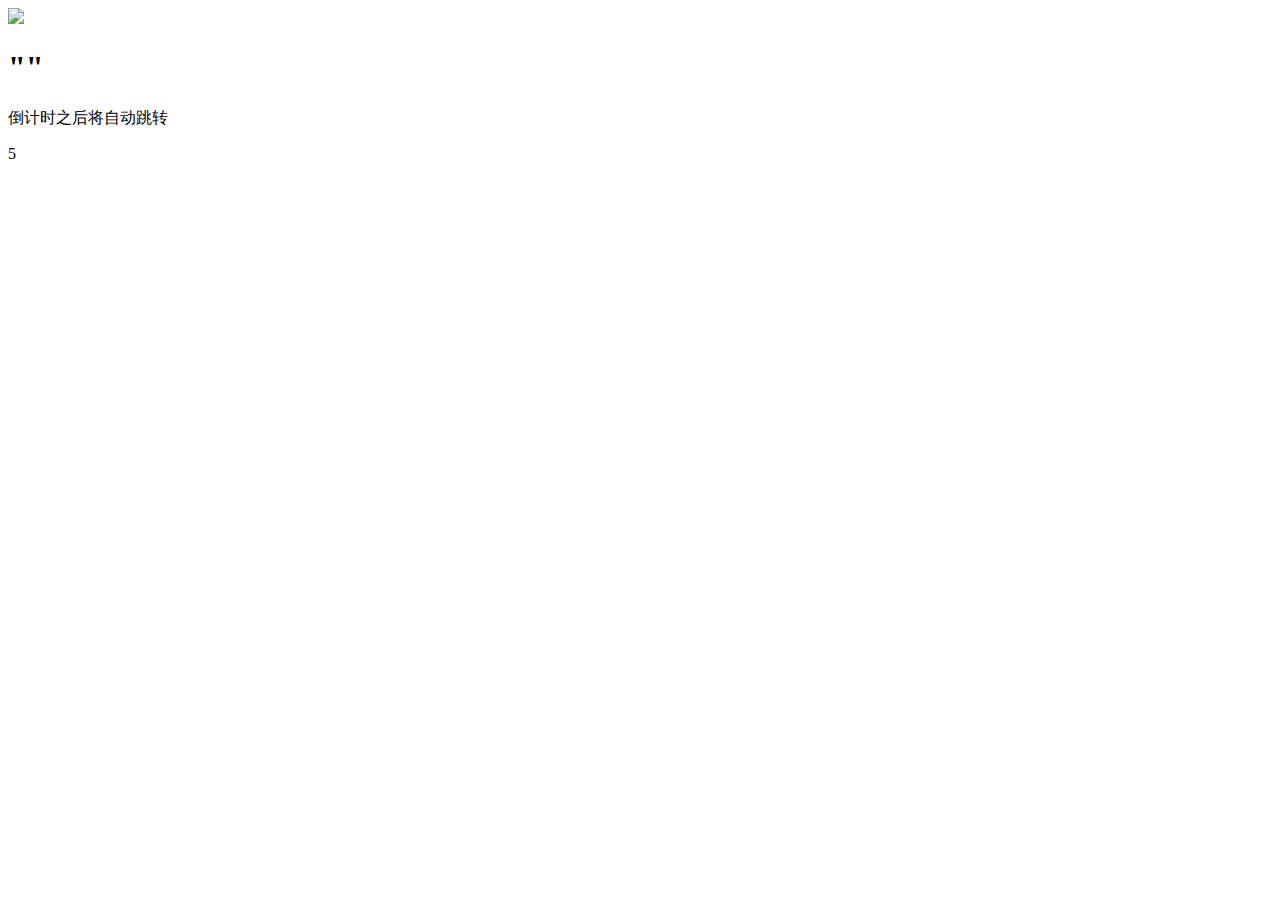
==== src/main/resources/templates/confirm.html @ 5fc33bcf "给前端写了个激活账号页面" ====
<!DOCTYPE html>
<html lang="en" xmlns:th="http://www.thymeleaf.org">
<head>
    <meta charset="UTF-8">
    <title>Title</title>
    <meta name="renderer" content="webkit|ie-comp|ie-stand">
    <meta http-equiv="X-UA-Compatible" content="IE=edge,chrome=1">
    <meta name="viewport" content="width=device-width,user-scalable=yes, minimum-scale=0.4, initial-scale=0.8, target-densitydpi=low-dpi" />
    <meta http-equiv="Cache-Control" content="no-siteapp" />
    <link rel="stylesheet" type="text/css" href="/css/confirm.css"/>
</head>
<body class="login-bg" >
<dev >
    <img id="logo" src="logo.png">
    <h1 th:text="${message}">""</h1>
    <p>倒计时之后将自动跳转</p>
    <p id="totalSecond">5</p>
</dev>

<script language="javascript" type="text/javascript">
    var second = document.getElementById('totalSecond').textContent;

    if (navigator.appName.indexOf("Explorer") > -1)  {
        second = document.getElementById('totalSecond').innerText;
    } else {
        second = document.getElementById('totalSecond').textContent;
    }

    setInterval("redirect()", 1000);
    function redirect() {
        if (second < 0) {
            location.href = 'http://120.26.128.109/login';
        } else {
            if (navigator.appName.indexOf("Explorer") > -1) {
                document.getElementById('totalSecond').innerText = second--;
            } else {
                document.getElementById('totalSecond').textContent = second--;
            }
        }
    }
</script>
</body>
</html>
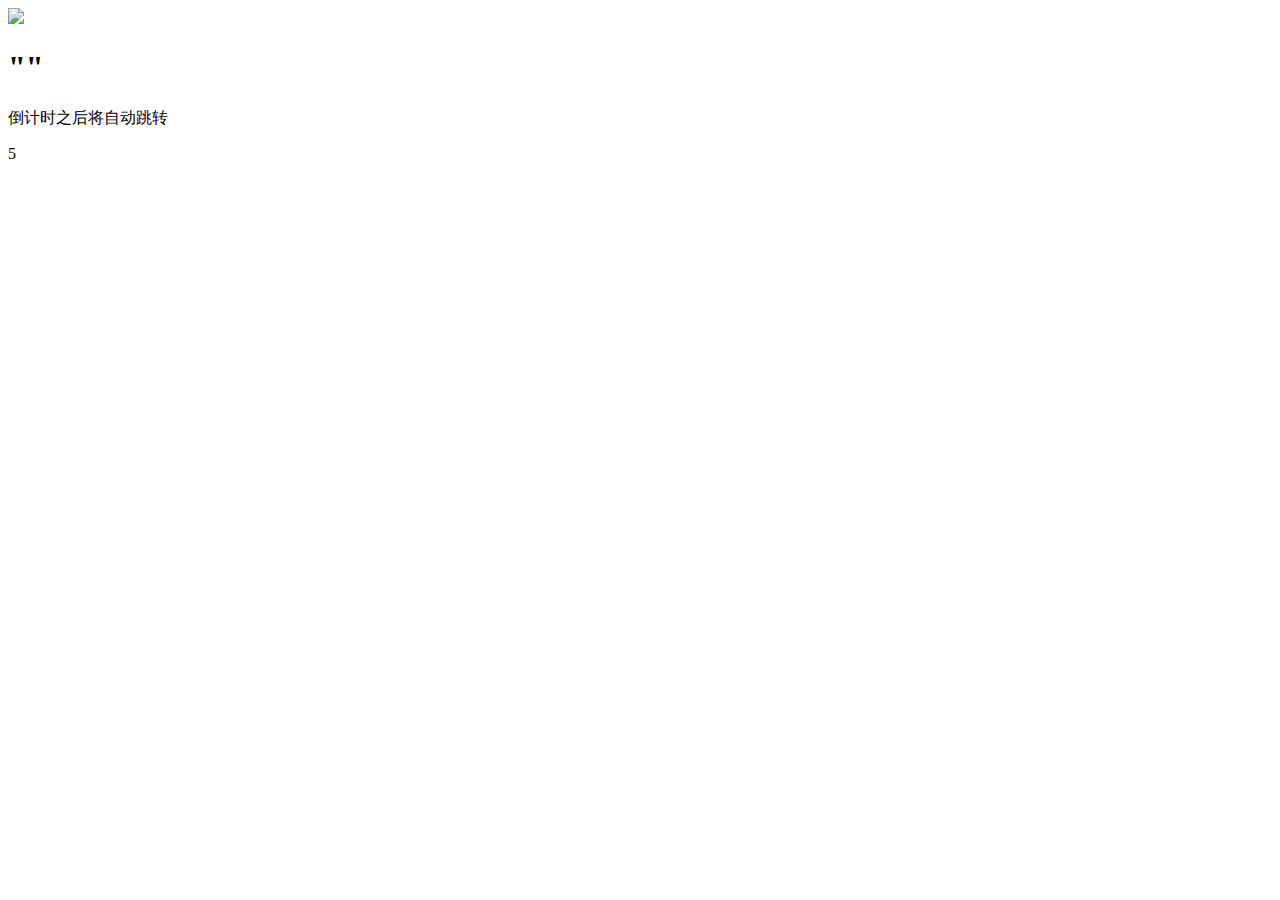
==== commit 53eb9d5b: "修复了认证界面无法加载logo的bug" ====
--- a/src/main/resources/templates/confirm.html
+++ b/src/main/resources/templates/confirm.html
@@ -11,7 +11,7 @@
 </head>
 <body class="login-bg" >
 <dev >
-    <img id="logo" src="logo.png">
+    <img id="logo" src="https://thenebula.cn/logo.png">
     <h1 th:text="${message}">""</h1>
     <p>倒计时之后将自动跳转</p>
     <p id="totalSecond">5</p>
